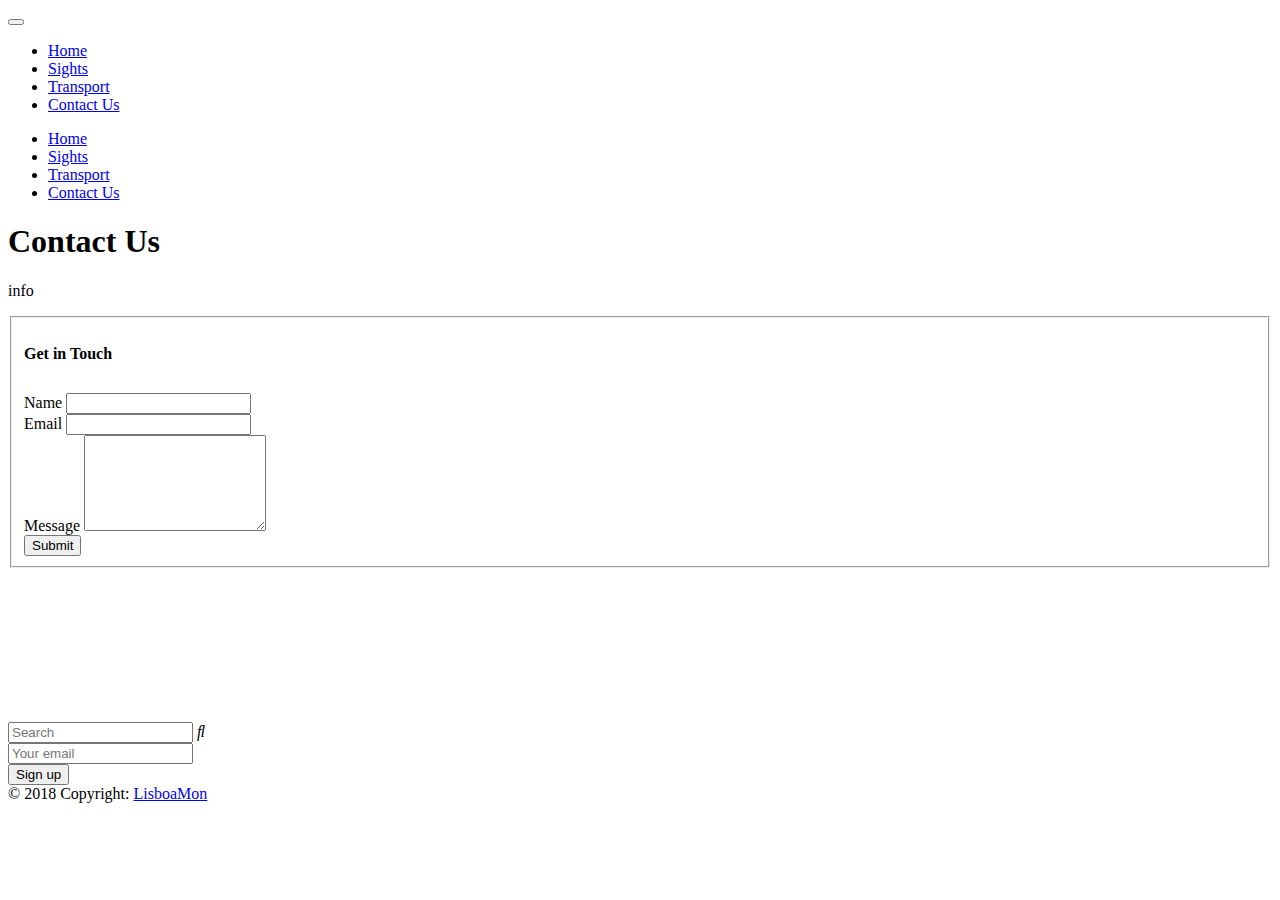
==== contact.html @ f34db3be "add text to contact form" ====
<!DOCTYPE html>
<html lang="en">
  <head>
    <meta charset="UTF-8">
    <meta name="viewport" content="width=device-width, initial-scale=1.0">
    <meta http-equiv="X-UA-Compatible" content="ie=edge">
    <title>Project Lisbon</title>
    <link rel="stylesheet" type="text/css" href="style.css">
    <link rel="stylesheet" href="https://stackpath.bootstrapcdn.com/bootstrap/4.1.3/css/bootstrap.min.css" integrity="sha384-MCw98/SFnGE8fJT3GXwEOngsV7Zt27NXFoaoApmYm81iuXoPkFOJwJ8ERdknLPMO" crossorigin="anonymous">
    <script src="https://code.jquery.com/jquery-3.3.1.slim.min.js" integrity="sha384-q8i/X+965DzO0rT7abK41JStQIAqVgRVzpbzo5smXKp4YfRvH+8abtTE1Pi6jizo" crossorigin="anonymous"></script>
    <script src="https://cdnjs.cloudflare.com/ajax/libs/popper.js/1.14.7/umd/popper.min.js" integrity="sha384-UO2eT0CpHqdSJQ6hJty5KVphtPhzWj9WO1clHTMGa3JDZwrnQq4sF86dIHNDz0W1" crossorigin="anonymous"></script>
    <script src="https://stackpath.bootstrapcdn.com/bootstrap/4.3.1/js/bootstrap.min.js" integrity="sha384-JjSmVgyd0p3pXB1rRibZUAYoIIy6OrQ6VrjIEaFf/nJGzIxFDsf4x0xIM+B07jRM" crossorigin="anonymous"></script>
    <link rel="stylesheet" href="https://maxcdn.bootstrapcdn.com/font-awesome/4.5.0/css/font-awesome.min.css">
    <link rel="stylesheet" href="style-contact.css">
  </head>


  <body>
    <nav class="navbar fixed-top navbar-expand-lg navbar-light bg-light">
      <a class="navbar-brand" href="#"></a>
      <button class="navbar-toggler" type="button" data-toggle="collapse" data-target="#navbarNav" aria-controls="navbarNav" aria-expanded="false" aria-label="Toggle navigation">
        <span class="navbar-toggler-icon"></span>
      </button>
      <div class="collapse navbar-collapse" id="navbarNav">
        <ul class="navbar-nav">
          <li class="nav-item">
            <a class="nav-link" href="index.html">Home <span class="sr-only">(current)</span></a>
          </li>
          <li class="nav-item">
            <a class="nav-link" href="sight.html">Sights</a>
          </li>
          <li class="nav-item">
            <a class="nav-link" href="transport.html">Transport</a>
          </li>
          <li class="nav-item active">
            <a class="nav-link active" href="contact.html">Contact Us</a>
          </li>
        </ul>
      </div>
    </nav>


    <!-- Header start -->
    <!-- Header end -->



    <div class="container">
      <div class="card text-center bg-dark">
        <div class="card-header">
            <ul class="nav nav-tabs card-header-tabs">
            <li class="nav-item">
                <a class="nav-link" href="index.html">Home</a>
            </li>
            <li class="nav-item">
                <a class="nav-link" href="sight.html">Sights</a>
            </li>
            <li class="nav-item">
                <a class="nav-link active" href="transport.html">Transport</a>
            </li>
            <li class="nav-item">
                <a class="nav-link" href="contact.html">Contact Us</a>
            </li>
            </ul>
        </div>
          <div class="card-body">
              <h1 class="card-title text-light">Contact Us</h1>
              <p class="card-text text-light">info</p>
          </div>
    </div>
    <!-- Header end -->



  <div class="py-5">
      <div class="row">
        <div class="col">
          <form class="form-horizontal" action="https://formspree.io/cristina.d.ferreira@sapo.pt" method="POST">
            <fieldset>
              <h4 style="margin-bottom: 30px">Get in Touch</h4>
              <div class="form-group">
                <label class=" control-label" for="name">Name</label>
                <input id="name" name="name" type="text" class="form-control">
              </div>
              <div class="form-group">
                <label class=" control-label" for="email">Email</label>
                <input id="email" name="email" type="text" class="form-control">
              </div>
              <div class="form-group">
                <label class=" control-label" for="message">Message</label>
                <textarea class="form-control" id="message" name="message"  rows="6"></textarea>
               </div>
              <div class="form-group">
                <div class=" text-right" style= "margin-bottom:0px">
                  <button type="submit" class="btn btn-primary btn-lg" >Submit</button>
                </div>
              </div>
            </fieldset>
          </form>
        </div>
        <div class="col" >
          <div  class="h-100" >
            <iframe src="https://www.google.com/maps/embed?pb=!1m14!1m8!1m3!1d99606.19112431564!2d-9.158748!3d38.724846!3m2!1i1024!2i768!4f13.1!3m3!1m2!1s0x0%3A0xe6263743c12c11cc!2sBas%C3%ADlica+da+Estrela!5e0!3m2!1sen!2sus!4v1553875459897!5m2!1sen!2sus" frameborder="0"
                style="border:0" allowfullscreen width="100%" height="100%"></iframe>
          </div>
        </div>
      </div> <!-- row-->
    </div>
  </div>

    <!-- Footer start -->
    <div class="footer bg-dark">
      <footer class="page-footer font-small special-color-dark pt-4">

      <!-- Footer Elements -->
      <div class="container">

        <!--Grid row-->
        <div class="row">

          <!--Grid column-->
          <div class="col-md-6 mb-4">
  
            <!-- Form -->
            <form class="form-inline">
                <input class="form-control form-control-sm mr-3 w-75" type="text" placeholder="Search" aria-label="Search">
                <i class="fas fa-search" aria-hidden="true"></i>
            </form>
            <!-- Form -->
          </div>
          <!--Grid column-->

          <!--Grid column-->
          <div class="col-md-6 mb-4">
  
          <form class="input-group">
              <input type="text" class="form-control form-control-sm" placeholder="Your email" aria-label="Your email" aria-describedby="basic-addon2">
              <div class="input-group-append">
              <button class="btn btn-sm btn-outline-white my-0" type="button">Sign up</button>
              </div>
          </form>
  
          </div>
          <!--Grid column-->

        </div>
        <!--Grid row-->
      </div>
      <!-- Footer Elements -->

      <!-- Copyright -->
      <div class="footer-copyright text-center py-3 text-light">© 2018 Copyright:
        <a href="https://mdbootstrap.com/education/bootstrap/"> LisboaMon</a>
      </div>
      <!-- Copyright -->

      </footer>
<!-- Footer -->
    </div>
  
</body>
</html>
---- style.css ----
body {
    font-family: "Goudy Stout" !important;
}

.crop {
    height: 300px;
    width: 400px;
    overflow: hidden;
   }
   .crop img {
    height: auto;
    width: 400px;
   }

   .hovereffect {
    width: 100%;
    height: 100%;
    float: left;
    overflow: hidden;
    position: relative;
    text-align: center;
    cursor: default;
    }
    
    .hovereffect .overlay {
    width: 100%;
    height: 100%;
    position: absolute;
    overflow: hidden;
    top: 20px;
    left: 0;
    -webkit-transition: all 0.4s ease-in-out;
    transition: all 0.4s ease-in-out;
    }
    
    .hovereffect:hover .overlay {
    background-color: rgba(170,170,170,0.4);
    }
    
    .hovereffect h2, .hovereffect img {
    -webkit-transition: all 0.4s ease-in-out;
    transition: all 0.4s ease-in-out;
    }
    
    .hovereffect img {
    display: block;
    position: relative;
    -webkit-transform: scale(1.1);
    -ms-transform: scale(1.1);
    transform: scale(1.1);
    }
    
    .hovereffect:hover img {
    -webkit-transform: scale(1);
    -ms-transform: scale(1);
    transform: scale(1);
    }
    
    .hovereffect h2 {
    text-transform: uppercase;
    color: #fff;
    text-align: center;
    position: relative;
    font-size: 17px;
    padding: 10px;
    
    }
    
    .hovereffect a.info {
    display: inline-block;
    text-decoration: none;
    padding: 7px 14px;
    text-transform: uppercase;
    color: #fff;
    border: 1px solid #fff;
    margin: 50px 0 0 0;
    background-color: transparent;
    opacity: 0;
    filter: alpha(opacity=0);
    -webkit-transform: scale(1.5);
    -ms-transform: scale(1.5);
    transform: scale(1.5);
    -webkit-transition: all 0.4s ease-in-out;
    transition: all 0.4s ease-in-out;
    font-weight: normal;
    height: 85%;
    width: 85%;
    position: absolute;
    top: -20%;
    left: 8%;
    padding: 70px;
    }
    
    .hovereffect:hover a.info {
    opacity: 1;
    filter: alpha(opacity=100);
    -webkit-transform: scale(1);
    -ms-transform: scale(1);
    transform: scale(1);
    background-color: rgba(0,0,0,0.4);
    }
---- style-contact.css ----
ul.social-network {
	list-style: none;
	display: inline;
	margin-left:0 !important;
	padding: 5;
}
ul.social-network li {
	display: inline;
	margin: 0 5px;
}

.social-network a.icoRss:hover {
	background-color: #F56505;
}
.social-network a.icoFacebook:hover {
	background-color:#3B5998;
}
.social-network a.icoTwitter:hover {
	background-color:#33ccff;
}
.social-network a.icoGoogle:hover {
	background-color:#BD3518;
}
.social-network a.icoVimeo:hover {
	background-color:#0590B8;
}
.social-network a.icoLinkedin:hover {
	background-color:#007bb7;
}
.social-network a.icoRss:hover i, .social-network a.icoFacebook:hover i, .social-network a.icoTwitter:hover i,
.social-network a.icoGoogle:hover i, .social-network a.icoVimeo:hover i, .social-network a.icoLinkedin:hover i {
	color:#fff;
}
a.socialIcon:hover, .socialHoverClass {
	color:#44BCDD;
}

.social-circle li a {
	display:inline-block;
	position:relative;
	margin:0 auto 0 auto;
	-moz-border-radius:50%;
	-webkit-border-radius:50%;
	border-radius:50%;
	text-align:center;
	width: 50px;
	height: 50px;
	font-size:20px;
	background-color: #D3D3D3;
}
.social-circle li i {
	margin:0;
	line-height:50px;
	text-align: center;
}

.social-circle li a:hover i, .triggeredHover {
	-moz-transform: rotate(360deg);
	-webkit-transform: rotate(360deg);
	-ms--transform: rotate(360deg);
	transform: rotate(360deg);
	-webkit-transition: all 0.2s;
	-moz-transition: all 0.2s;
	-o-transition: all 0.2s;
	-ms-transition: all 0.2s;
	transition: all 0.2s;
}
.social-circle i {
	color: #fff;
	-webkit-transition: all 0.8s;
	-moz-transition: all 0.8s;
	-o-transition: all 0.8s;
	-ms-transition: all 0.8s;
	transition: all 0.8s;
}

.touch {
	margin-bottom: 30px;
}
	
.mystylecontainer {
	padding-left: 0px;
}

.section5 {
	padding-top:40px;
	height:80vh;
}
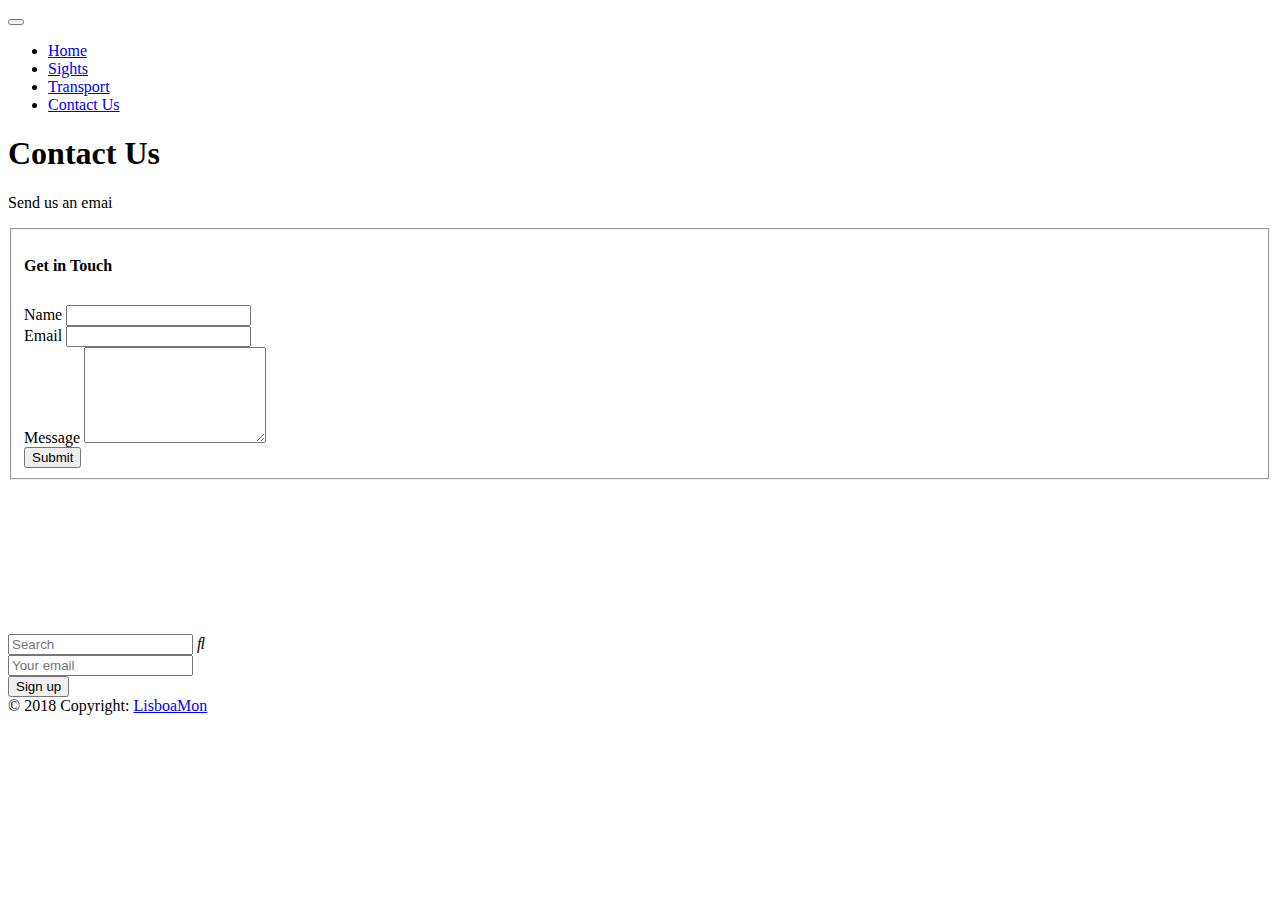
==== commit a8ec801b: "added text and removed old header" ====
--- a/contact.html
+++ b/contact.html
@@ -46,28 +46,15 @@
 
 
     <div class="container">
-      <div class="card text-center bg-dark">
-        <div class="card-header">
-            <ul class="nav nav-tabs card-header-tabs">
-            <li class="nav-item">
-                <a class="nav-link" href="index.html">Home</a>
-            </li>
-            <li class="nav-item">
-                <a class="nav-link" href="sight.html">Sights</a>
-            </li>
-            <li class="nav-item">
-                <a class="nav-link active" href="transport.html">Transport</a>
-            </li>
-            <li class="nav-item">
-                <a class="nav-link" href="contact.html">Contact Us</a>
-            </li>
-            </ul>
+        <div class="card text-center bg-dark">
+            <div class="pt-5"></div>
+            <div class="card text-center bg-dark">
+                    <div class="card-body">
+                        <h1 class="card-title text-light">Contact Us</h1>
+                        <p class="card-text text-light">Send us an emai</p>
+                    </div>
+                </div>
         </div>
-          <div class="card-body">
-              <h1 class="card-title text-light">Contact Us</h1>
-              <p class="card-text text-light">info</p>
-          </div>
-    </div>
     <!-- Header end -->
 
 
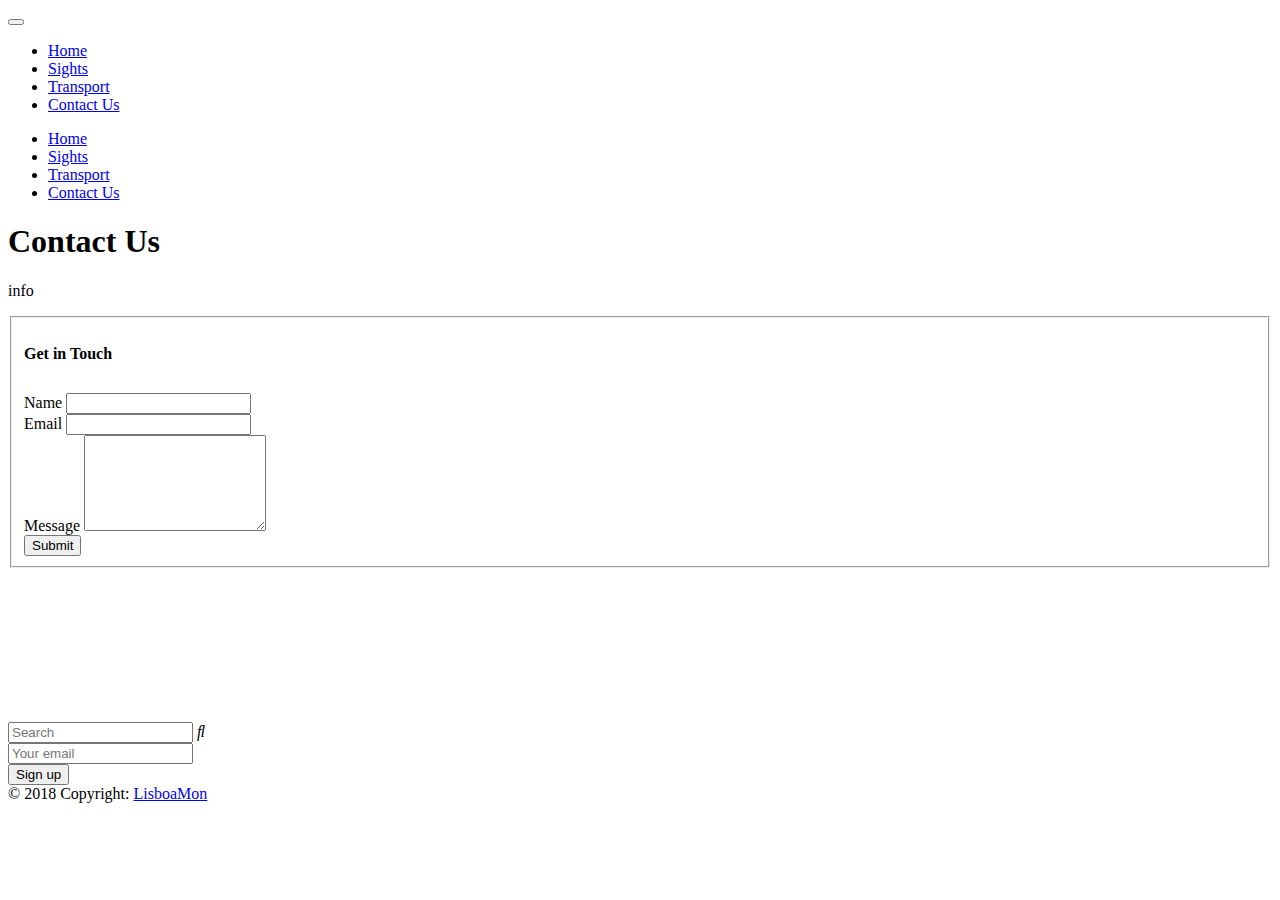
==== commit 481ce30c: "made contact responsive" ====
--- a/contact.html
+++ b/contact.html
@@ -46,22 +46,35 @@
 
 
     <div class="container">
-        <div class="card text-center bg-dark">
-            <div class="pt-5"></div>
-            <div class="card text-center bg-dark">
-                    <div class="card-body">
-                        <h1 class="card-title text-light">Contact Us</h1>
-                        <p class="card-text text-light">Send us an emai</p>
-                    </div>
-                </div>
+      <div class="card text-center bg-dark">
+        <div class="card-header">
+            <ul class="nav nav-tabs card-header-tabs">
+            <li class="nav-item">
+                <a class="nav-link" href="index.html">Home</a>
+            </li>
+            <li class="nav-item">
+                <a class="nav-link" href="sight.html">Sights</a>
+            </li>
+            <li class="nav-item">
+                <a class="nav-link active" href="transport.html">Transport</a>
+            </li>
+            <li class="nav-item">
+                <a class="nav-link" href="contact.html">Contact Us</a>
+            </li>
+            </ul>
         </div>
+          <div class="card-body">
+              <h1 class="card-title text-light">Contact Us</h1>
+              <p class="card-text text-light">info</p>
+          </div>
+    </div>
     <!-- Header end -->
 
 
 
   <div class="py-5">
       <div class="row">
-        <div class="col">
+        <div class="col-12 col-md-6">
           <form class="form-horizontal" action="https://formspree.io/cristina.d.ferreira@sapo.pt" method="POST">
             <fieldset>
               <h4 style="margin-bottom: 30px">Get in Touch</h4>
@@ -85,7 +98,7 @@
             </fieldset>
           </form>
         </div>
-        <div class="col" >
+        <div class="col-12 col-md-6" >
           <div  class="h-100" >
             <iframe src="https://www.google.com/maps/embed?pb=!1m14!1m8!1m3!1d99606.19112431564!2d-9.158748!3d38.724846!3m2!1i1024!2i768!4f13.1!3m3!1m2!1s0x0%3A0xe6263743c12c11cc!2sBas%C3%ADlica+da+Estrela!5e0!3m2!1sen!2sus!4v1553875459897!5m2!1sen!2sus" frameborder="0"
                 style="border:0" allowfullscreen width="100%" height="100%"></iframe>
--- a/style-contact.css
+++ b/style-contact.css
@@ -6,7 +6,7 @@
 }
 ul.social-network li {
 	display: inline;
-	margin: 0 5px;
+	margin: 0;
 }
 
 .social-network a.icoRss:hover {
@@ -74,15 +74,3 @@
 	transition: all 0.8s;
 }
 
-.touch {
-	margin-bottom: 30px;
-}
-	
-.mystylecontainer {
-	padding-left: 0px;
-}
-
-.section5 {
-	padding-top:40px;
-	height:80vh;
-}
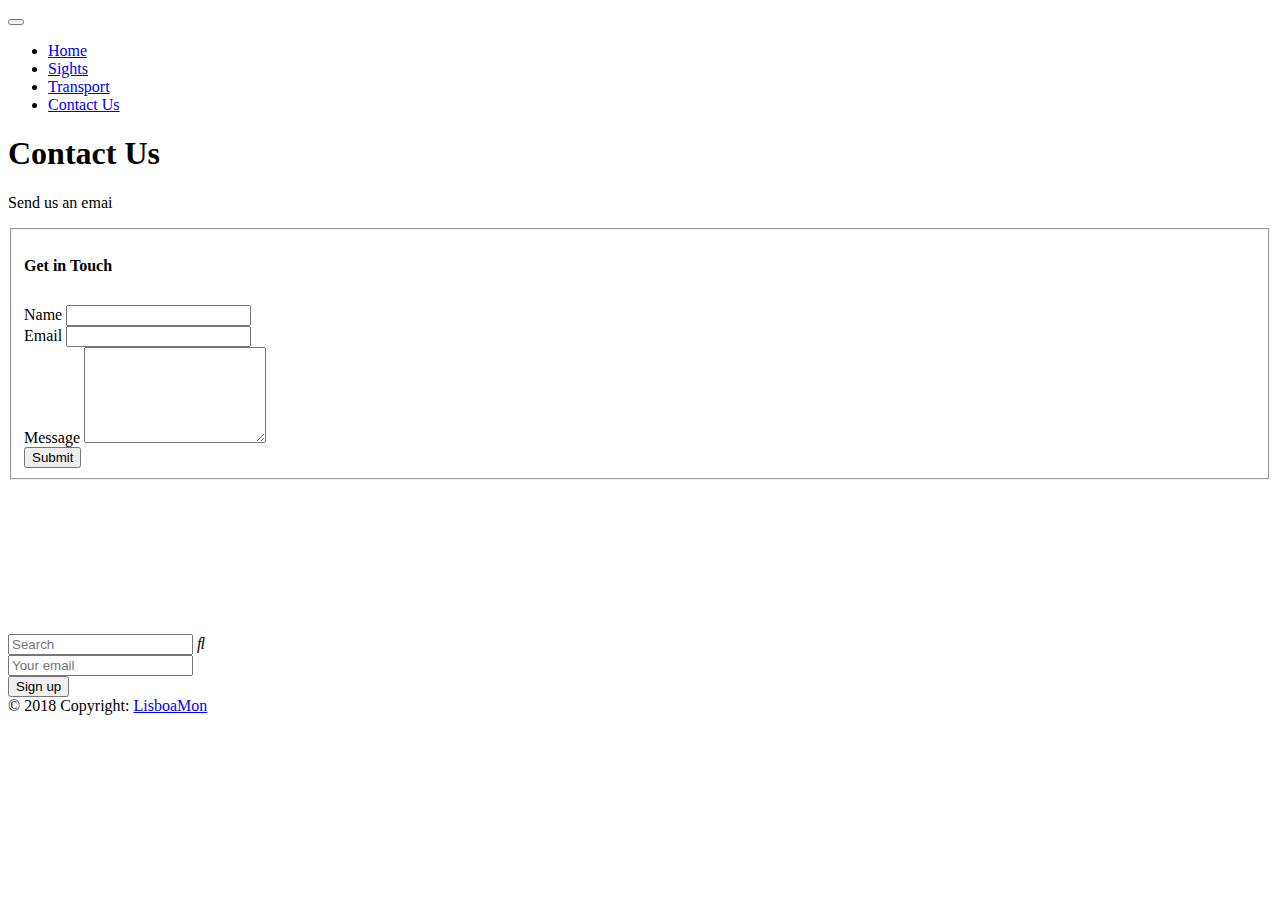
==== commit b6134f3c: "Merge pull request #30 from dragonslayer77/7-contact-setion" ====
--- a/contact.html
+++ b/contact.html
@@ -46,28 +46,15 @@
 
 
     <div class="container">
-      <div class="card text-center bg-dark">
-        <div class="card-header">
-            <ul class="nav nav-tabs card-header-tabs">
-            <li class="nav-item">
-                <a class="nav-link" href="index.html">Home</a>
-            </li>
-            <li class="nav-item">
-                <a class="nav-link" href="sight.html">Sights</a>
-            </li>
-            <li class="nav-item">
-                <a class="nav-link active" href="transport.html">Transport</a>
-            </li>
-            <li class="nav-item">
-                <a class="nav-link" href="contact.html">Contact Us</a>
-            </li>
-            </ul>
+        <div class="card text-center bg-dark">
+            <div class="pt-5"></div>
+            <div class="card text-center bg-dark">
+                    <div class="card-body">
+                        <h1 class="card-title text-light">Contact Us</h1>
+                        <p class="card-text text-light">Send us an emai</p>
+                    </div>
+                </div>
         </div>
-          <div class="card-body">
-              <h1 class="card-title text-light">Contact Us</h1>
-              <p class="card-text text-light">info</p>
-          </div>
-    </div>
     <!-- Header end -->
 
 
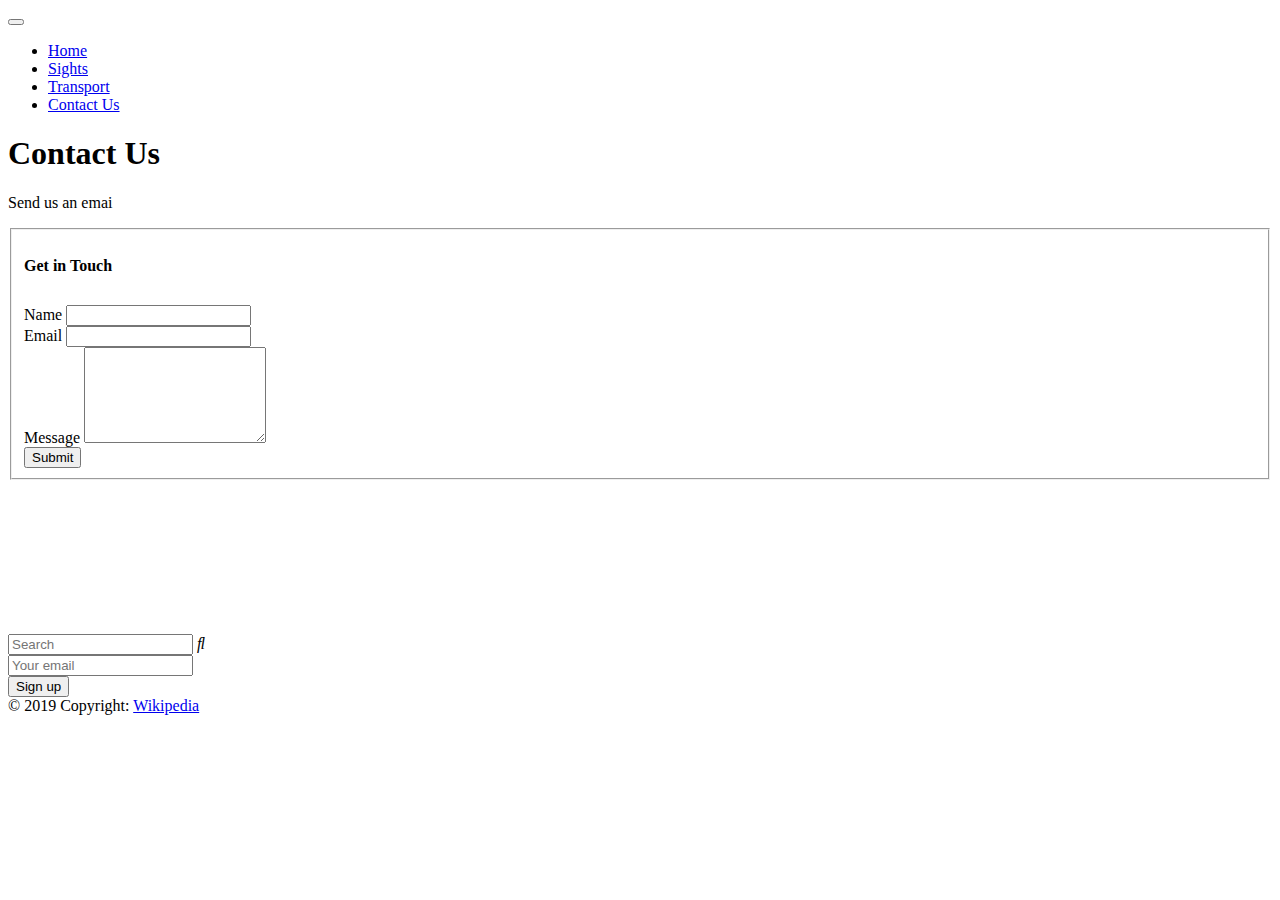
==== commit 69da7b19: "footer and wcs link" ====
--- a/contact.html
+++ b/contact.html
@@ -136,10 +136,10 @@
       <!-- Footer Elements -->
 
       <!-- Copyright -->
-      <div class="footer-copyright text-center py-3 text-light">© 2018 Copyright:
-        <a href="https://mdbootstrap.com/education/bootstrap/"> LisboaMon</a>
-      </div>
-      <!-- Copyright -->
+      <div class="footer-copyright text-center py-3 text-light">© 2019 Copyright:
+          <a href="https://www.wikipedia.org/"> Wikipedia</a>
+          </div>
+          <!-- Copyright -->
 
       </footer>
 <!-- Footer -->
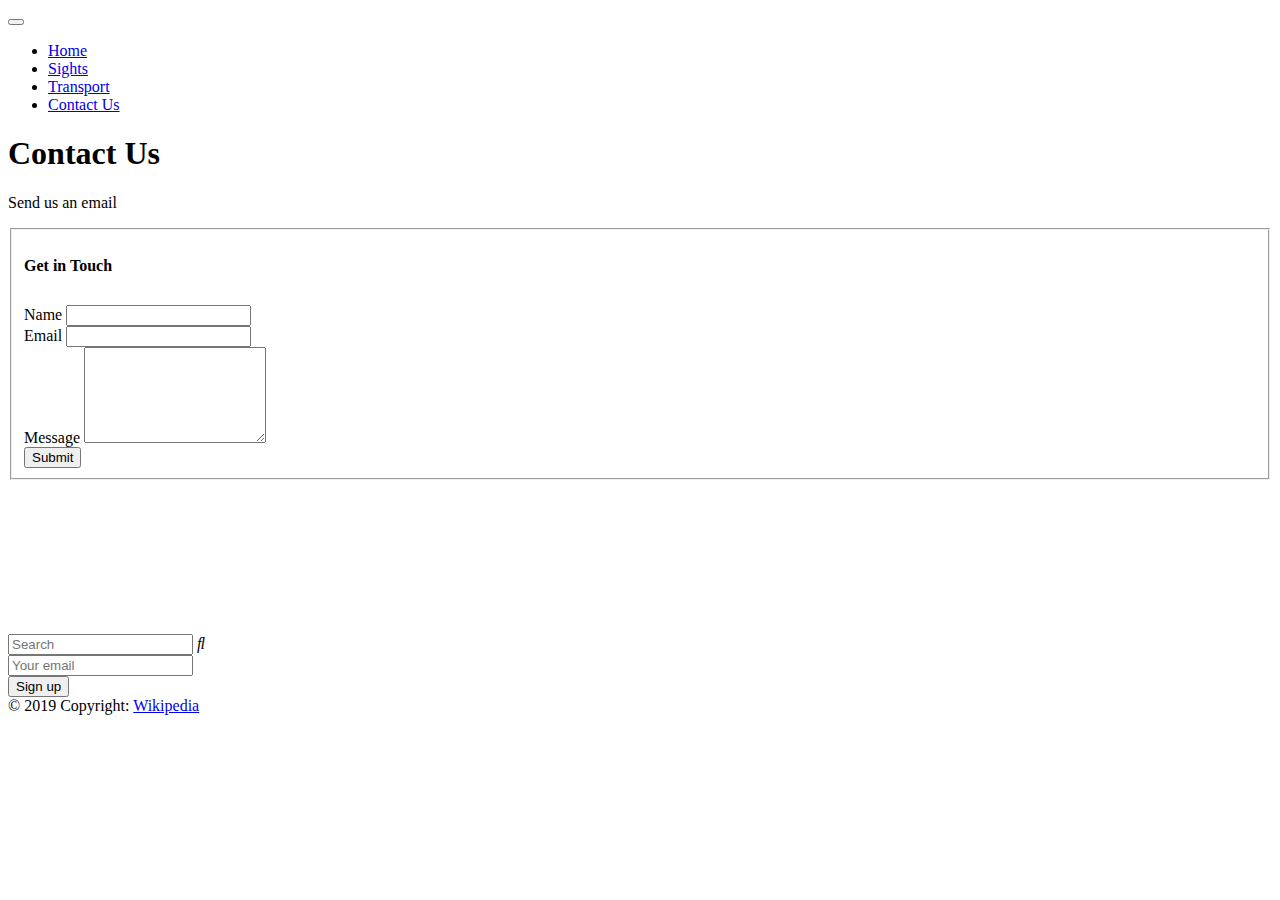
==== commit 9d067a22: "email" ====
--- a/contact.html
+++ b/contact.html
@@ -12,6 +12,11 @@
     <script src="https://stackpath.bootstrapcdn.com/bootstrap/4.3.1/js/bootstrap.min.js" integrity="sha384-JjSmVgyd0p3pXB1rRibZUAYoIIy6OrQ6VrjIEaFf/nJGzIxFDsf4x0xIM+B07jRM" crossorigin="anonymous"></script>
     <link rel="stylesheet" href="https://maxcdn.bootstrapcdn.com/font-awesome/4.5.0/css/font-awesome.min.css">
     <link rel="stylesheet" href="style-contact.css">
+    <meta property="og:url"                content="https://dragonslayer77.github.io/project-lisbon/" />
+    <meta property="og:type"               content="website" />
+    <meta property="og:title"              content="Lisbon Blog" />
+    <meta property="og:description"        content="Most Monumental Locations in Lisbon" />
+    <meta property="og:image"              content="lisbontram.jpg" />
   </head>
 
 
@@ -51,7 +56,7 @@
             <div class="card text-center bg-dark">
                     <div class="card-body">
                         <h1 class="card-title text-light">Contact Us</h1>
-                        <p class="card-text text-light">Send us an emai</p>
+                        <p class="card-text text-light">Send us an email</p>
                     </div>
                 </div>
         </div>
